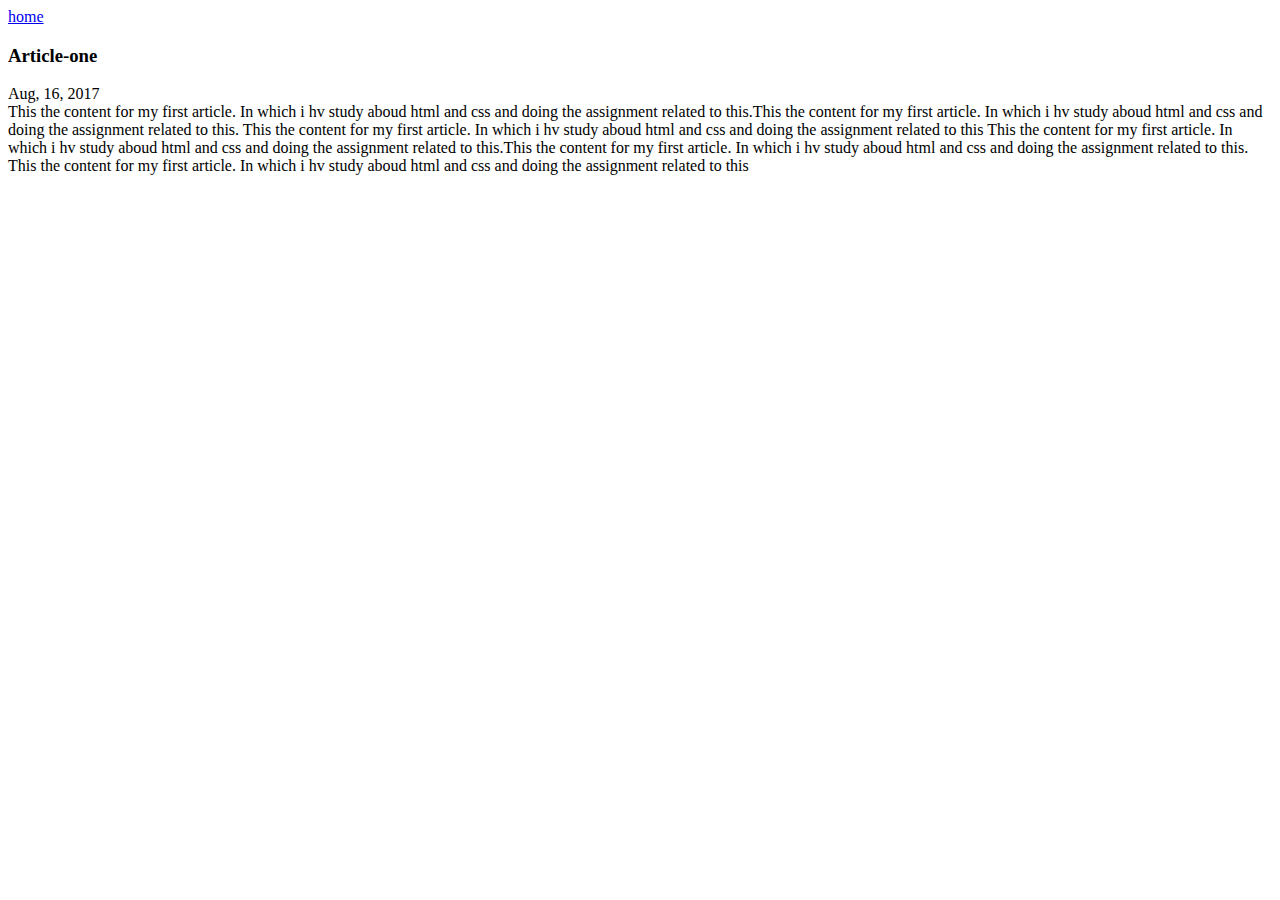
==== ui/Article-one.html @ 2c785b7a "Create Article-one.html" ====
<html>
  <head>
    <title>
      Article one | Ravi singh
      </title>
      <meta name="viewport" content="width,initial-scale=1"/>
      </head>
      <body>
        <div>
          <a href="/">home</a>
          </div>
          </hr>
          <h3>
            Article-one
            </h3>
            <div>
             Aug, 16, 2017
             </div>
             <div>
             <pr>
                    This the content for my first article. In which i hv study aboud html and css
                    and doing the assignment related to this.This the content for my first article. 
                    In which i hv study aboud html and css and doing the assignment related to this.
                    This the content for my first article. In which i hv study aboud html and css and doing the assignment related to this
                 </pr>
                 <pr>
                 This the content for my first article. In which i hv study aboud html and css
                    and doing the assignment related to this.This the content for my first article. 
                    In which i hv study aboud html and css and doing the assignment related to this.
                    This the content for my first article. In which i hv study aboud html and css and doing the assignment related to this
                 </pr>
                 </div>
                 </body>
                 

</html>
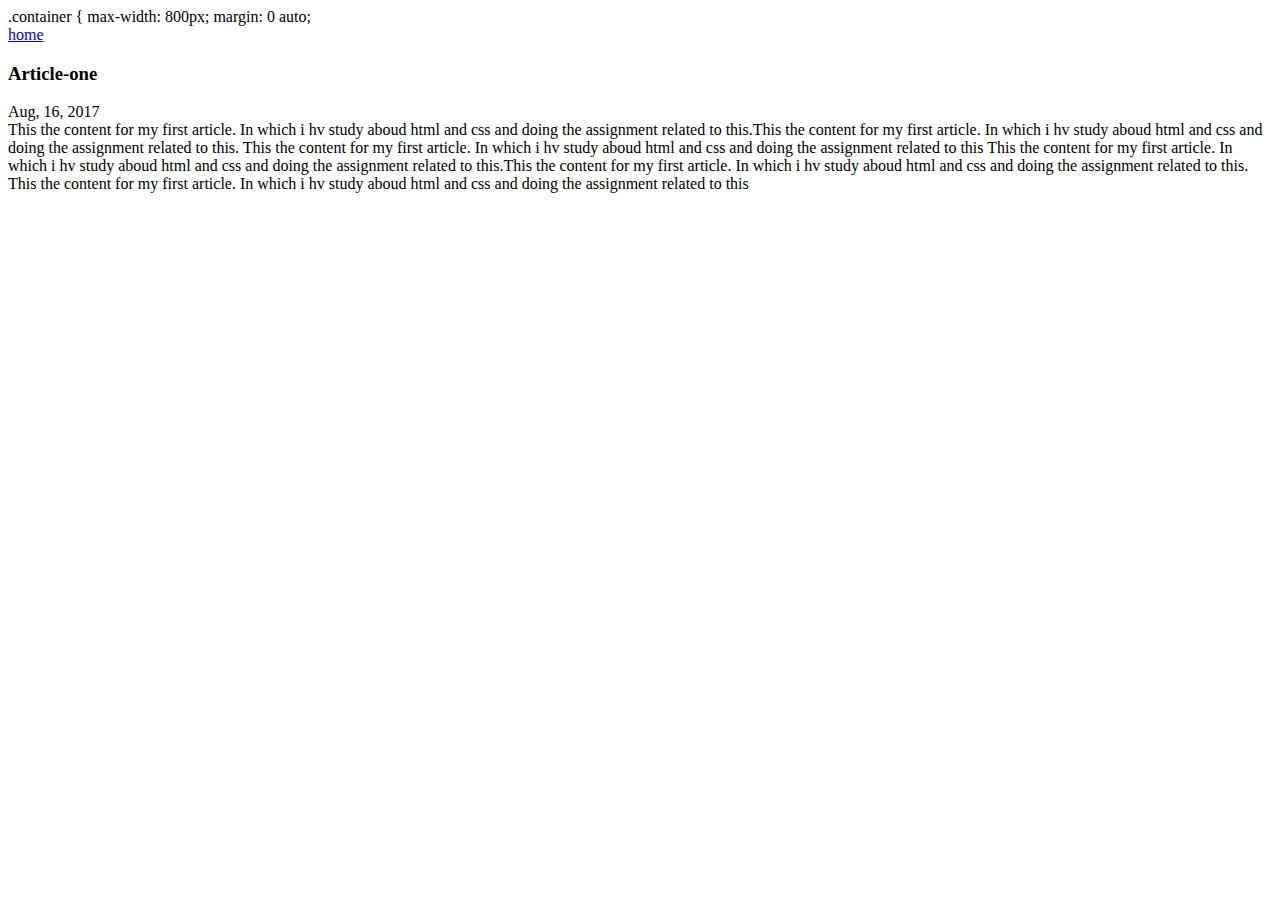
==== commit 9159a2f1: "[imad-console] Updates ui/Article-one.html" ====
--- a/ui/Article-one.html
+++ b/ui/Article-one.html
@@ -3,9 +3,17 @@
     <title>
       Article one | Ravi singh
       </title>
-      <meta name="viewport" content="width,initial-scale=1"/>
+       <meta name="viewport" content="width,initial-scale=1"/>
+      <style>
+      
+      </style>
+      .container {
+         max-width: 800px;
+         margin: 0 auto;
+     
       </head>
       <body>
+          <div class="container">
         <div>
           <a href="/">home</a>
           </div>
@@ -17,6 +25,7 @@
              Aug, 16, 2017
              </div>
              <div>
+                 
              <pr>
                     This the content for my first article. In which i hv study aboud html and css
                     and doing the assignment related to this.This the content for my first article. 
@@ -30,6 +39,7 @@
                     This the content for my first article. In which i hv study aboud html and css and doing the assignment related to this
                  </pr>
                  </div>
+                 </div>
                  </body>
                  
 
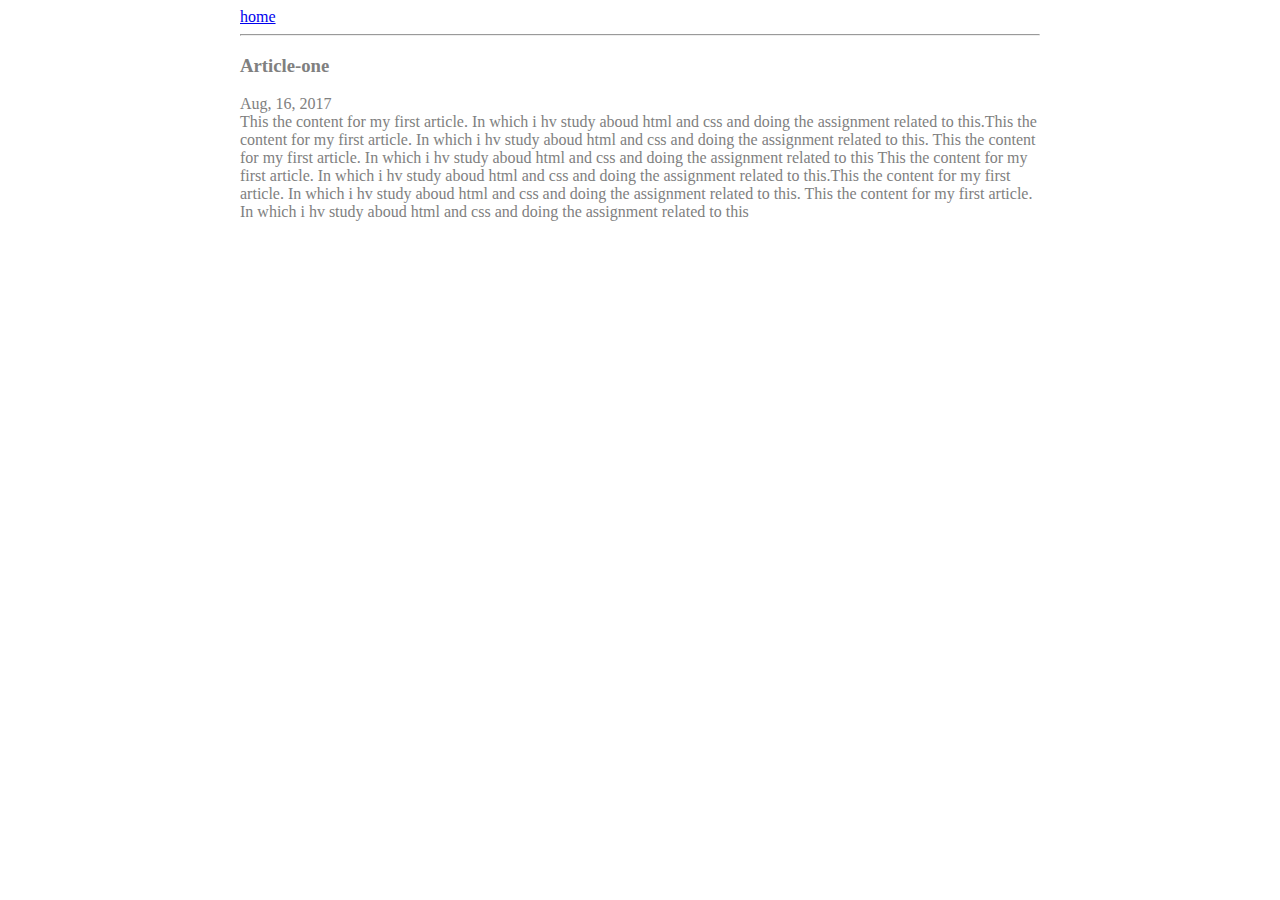
==== commit 631dd2d0: "[imad-console] Updates ui/Article-one.html" ====
--- a/ui/Article-one.html
+++ b/ui/Article-one.html
@@ -5,19 +5,22 @@
       </title>
        <meta name="viewport" content="width,initial-scale=1"/>
       <style>
-      
-      </style>
       .container {
          max-width: 800px;
          margin: 0 auto;
+         color: gray;
+         font-family:sans serif;
+        }
      
+        </style>
       </head>
       <body>
           <div class="container">
         <div>
           <a href="/">home</a>
           </div>
-          </hr>
+          
+             <hr>
           <h3>
             Article-one
             </h3>
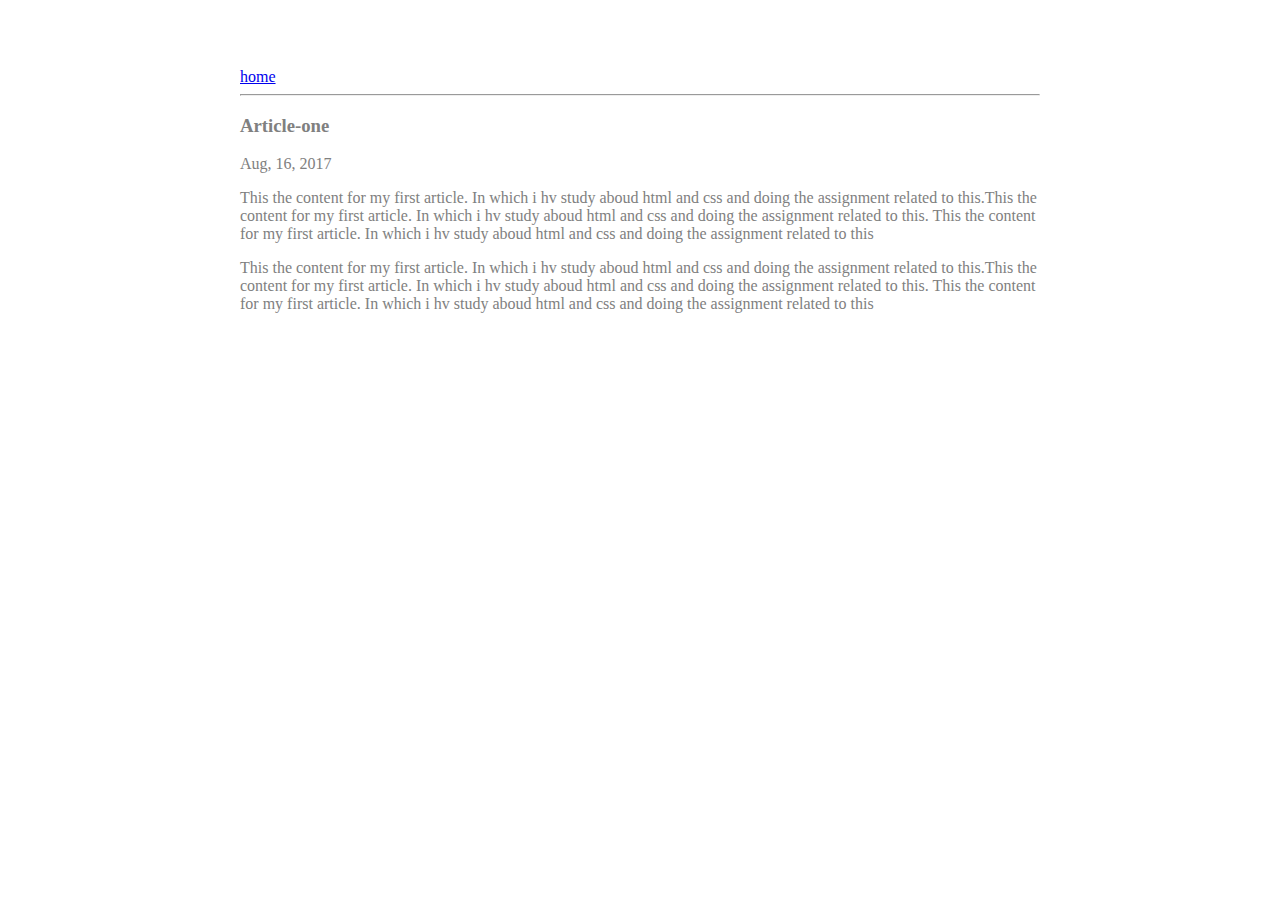
==== commit 61bcfcc4: "[imad-console] Updates ui/Article-one.html" ====
--- a/ui/Article-one.html
+++ b/ui/Article-one.html
@@ -3,14 +3,17 @@
     <title>
       Article one | Ravi singh
       </title>
-       <meta name="viewport" content="width,initial-scale=1"/>
+       <meta name="viewport" content="width=device-width, initial-scale=1"/>
       <style>
       .container {
-         max-width: 800px;
-         margin: 0 auto;
-         color: gray;
-         font-family:sans serif;
-        }
+             max-width: 800px;
+             margin: 0 auto;
+             color: gray;
+             font-family:sans serif;
+             padding-top: 60px;
+             padding-left: 20;
+             padding-right: 20px     
+      }
      
         </style>
       </head>
@@ -19,8 +22,7 @@
         <div>
           <a href="/">home</a>
           </div>
-          
-             <hr>
+          <hr/>
           <h3>
             Article-one
             </h3>
@@ -28,22 +30,23 @@
              Aug, 16, 2017
              </div>
              <div>
-                 
-             <pr>
+                 <p>
                     This the content for my first article. In which i hv study aboud html and css
                     and doing the assignment related to this.This the content for my first article. 
+                    
                     In which i hv study aboud html and css and doing the assignment related to this.
                     This the content for my first article. In which i hv study aboud html and css and doing the assignment related to this
-                 </pr>
-                 <pr>
+                 </p>
+                 <p>
                  This the content for my first article. In which i hv study aboud html and css
-                    and doing the assignment related to this.This the content for my first article. 
+                    and doing the assignment related to this.This the content for my first article.
+                    
                     In which i hv study aboud html and css and doing the assignment related to this.
                     This the content for my first article. In which i hv study aboud html and css and doing the assignment related to this
-                 </pr>
-                 </div>
-                 </div>
-                 </body>
-                 
+                 </p>
+             </div>
+              </div>
+        </body>
+               
 
 </html>
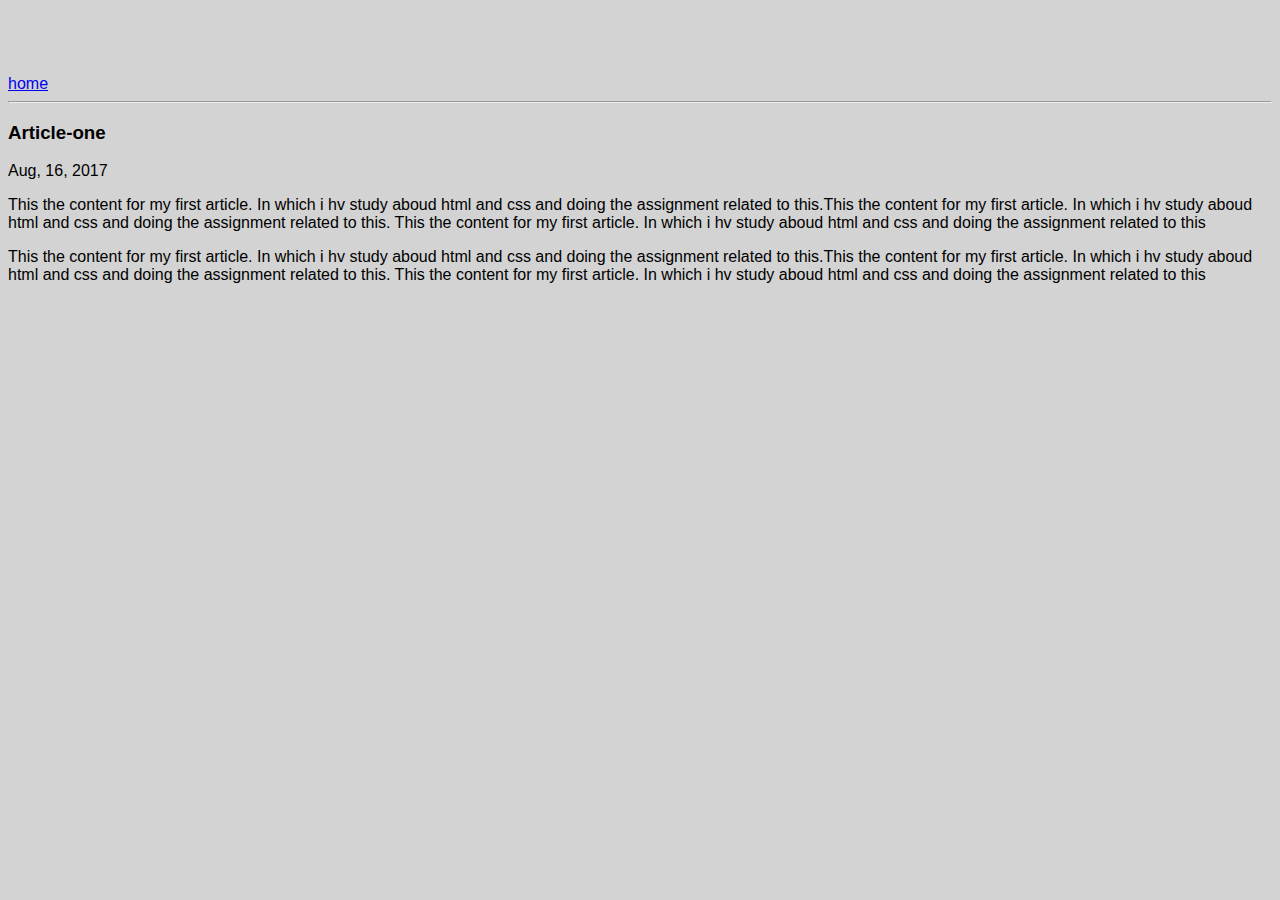
==== commit b6a05a61: "[imad-console] Updates ui/Article-one.html" ====
--- a/ui/Article-one.html
+++ b/ui/Article-one.html
@@ -4,16 +4,8 @@
       Article one | Ravi singh
       </title>
        <meta name="viewport" content="width=device-width, initial-scale=1"/>
+        <link href="/ui/style.css" rel="stylesheet" />
       <style>
-      .container {
-             max-width: 800px;
-             margin: 0 auto;
-             color: gray;
-             font-family:sans serif;
-             padding-top: 60px;
-             padding-left: 20;
-             padding-right: 20px     
-      }
      
         </style>
       </head>
--- a/ui/style.css
+++ b/ui/style.css
@@ -0,0 +1,25 @@
+body {
+    font-family: sans-serif;
+    background-color: lightgrey;
+    margin-top: 75px;
+}
+
+.center {
+    text-align: center;
+}
+
+.fcolor {
+    color:blue;  
+}
+.text-big {
+    font-size: 300%;
+}
+
+.bold {
+    font-weight: bold;
+}
+
+.img-medium {
+    height: 200px;
+}
+
